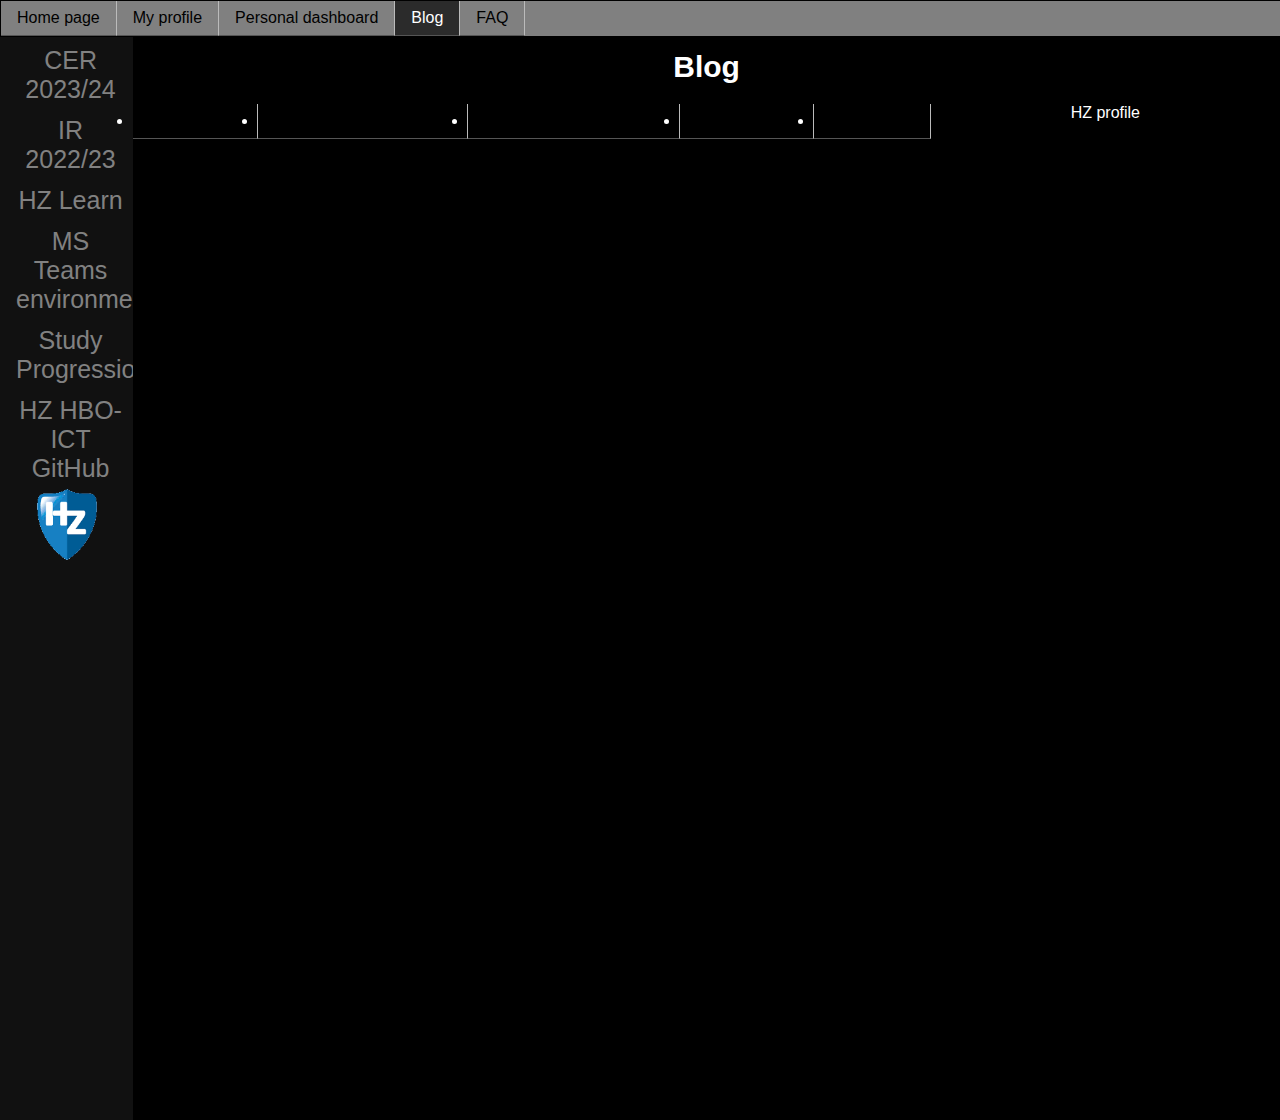
==== blog.html @ 1b1c184a "blog.html" ====
<!DOCTYPE html>
<html lang="en">

<head>
  <meta charset="UTF-8">
  <meta name="viewport" content="width=device-width, initial-scale=1.0">
  <meta http-equiv="X-UA-Compatible" content="ie=edge">
  <title>blog</title>
  <link href="styles.css" rel="stylesheet">
</head>

<body>
  <main>
    <nav>
      <ul>
        <li><a href="index.html">Home page</a></li>
        <li><a href="profile.html">My profile</a></li>
        <li><a href="dashboard.html">Personal dashboard</a></li>
        <li><a class="active" href="blog.html">Blog</a></li>
        <li><a href="faq.html">FAQ</a></li>
      </ul>
    </nav>
    <div class="sidenav">
      <a href="https://hz.nl/uploads/documents/1.4-Over-de-HZ/1.4.3.-Regelingen-en-documenten/OERS/
      2023-2024/Juli/TWE/IR-B-HBO-ICT-full-time-2023-2024-DEF.pdf" target="_blank">CER 2023/24</a>
      <a href="https://hz.nl/uploads/documents/1.4-Over-de-HZ/1.4.3.-Regelingen-en-documenten/OERS/
      2022-2023/IR-CER-HZ-B-HBO-ICT-full-time-2022-2023-DEF2.pdf" target="_blank">IR 2022/23</a>
      <a href="https://learn.hz.nl/my/" target="_blank">HZ Learn</a>
      <a href="https://teams.microsoft.com/_?culture=nl-nl&country=nl#/school/teams-grid/General?ctx=teamsGrid"
      target="_blank">MS Teams environment</a>
      <a href="https://hz.osiris-student.nl/" target="_blank">Study Progression</a>
      <a href="https://github.com/HZ-HBO-ICT" target="_blank">HZ HBO-ICT GitHub</a>
      <img src="img\HZ_Logo.png" style="width:60px;">
    </div>
    <article>
      <h1>Blog</h1>
      <section>
      <p>
        <li><a href="blog-posts/studychoice.html" target="_blank">Study choice</a></li>
        <li><a href="blog-posts/swot.html" target="_blank">Personal SWOT analysis</a></li>
        <li><a href="blog-posts/experience.html" target="_blank">Programming experience</a></li>
        <li><a href="blog-posts/feedback.html" target="_blank">First feedback</a></li>
        <li><a href="blog-posts/work.html" target="_blank">Work in ICT</a></li>
      </p>
    </section>
  </article>
</main>
<footer>HZ profile</footer>
</body>
</html>
---- styles.css ----
body {
  background-color: black;
  color: white;
  font-family: Arial;
  margin:0;
  padding:0;
}

nav {
  font-family: Arial, Helvetica, sans-serif;
}

a {
  color: white;
}

a:visited {
  color: lightgray;
}

a:hover {
  color: yellow;
  background-color: rgb(50, 50, 52);
}

a:active {
  color: blue;
}
.active {
  background-color: #2b2b2b;
  color: white;
}

h1,
h2,
p {
  text-align: center;
}

h1 {
  font-size: 30px;
  padding-top: 30px;
}

ul {
  list-style-type: none;
  margin: 0;
  padding: 0;
  overflow: hidden;
  background-color: gray;
  border: 1px solid black;
  position: fixed;
  top: 0;
  width: 100%;
}

li a {
  display: block;
  color: black;
  padding: 8px 16px;
  text-decoration: none;
}

li {
  float: left;
  text-align: center;
  border-bottom: 1px solid #555;
  border-right: 1px solid #bbb;
}

h3, h4{
  font-size: 12px;
}
h4 {
  text-align: left;
}

table{
  margin-left:auto;
  margin-right:auto;
  text-align: center;
}

header {
  padding: 0%;
}

main {
width: 100%;
margin-left: auto;
margin-right: auto;
text-align: center;
}

footer {
  text-align: center;
}
.sidenav {
  height: 1080px;
  width: 10.4%; 
  background-color: #111;
  overflow-x: hidden; 
  padding-top: 20px;
  float: left;
}


.sidenav a {
  padding: 6px 8px 6px 16px;
  text-decoration: none;
  font-size: 25px;
  color: #818181;
  display: block;
}


.sidenav a:hover {
  color: #f1f1f1;
}
article {
  width: 100%;
  float: top;
}
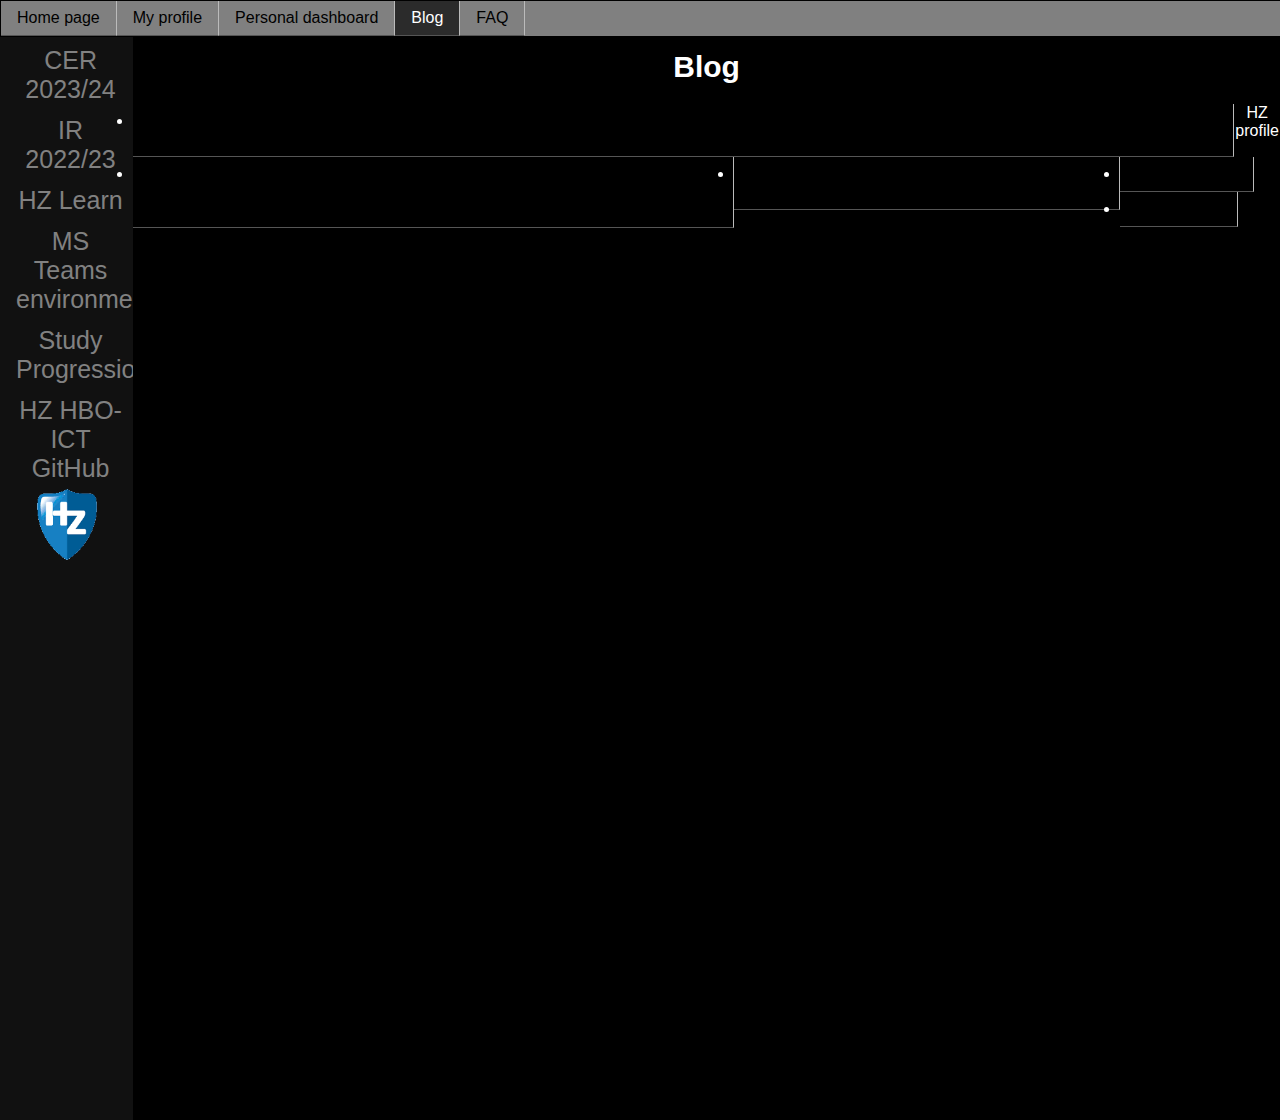
==== commit f0d9073c: "blog-posts/experience.html" ====
--- a/blog.html
+++ b/blog.html
@@ -36,12 +36,17 @@
       <h1>Blog</h1>
       <section>
       <p>
-        <li><a href="blog-posts/studychoice.html" target="_blank">Study choice</a></li>
-        <li><a href="blog-posts/swot.html" target="_blank">Personal SWOT analysis</a></li>
-        <li><a href="blog-posts/experience.html" target="_blank">Programming experience</a></li>
+        <li><a href="blog-posts/studychoice.html" target="_blank">Study choice<br>
+          I like to learn about computers and how they work, and I like to apply that knowledge by helping others
+          and myself in related tasks...(click to read more)</a></li>
+        <li><a href="blog-posts/swot.html" target="_blank">Personal SWOT analysis<br>
+        My own SWOT analysis: <br> 
+        My strenghts: one of my strenghts is my own determination...(click to read more)</a></li>
+        <li><a href="blog-posts/experience.html" target="_blank">Programming experience<br>
+        My programming experience...(click to read more)</a></li>
         <li><a href="blog-posts/feedback.html" target="_blank">First feedback</a></li>
         <li><a href="blog-posts/work.html" target="_blank">Work in ICT</a></li>
-      </p>
+        </p>
     </section>
   </article>
 </main>
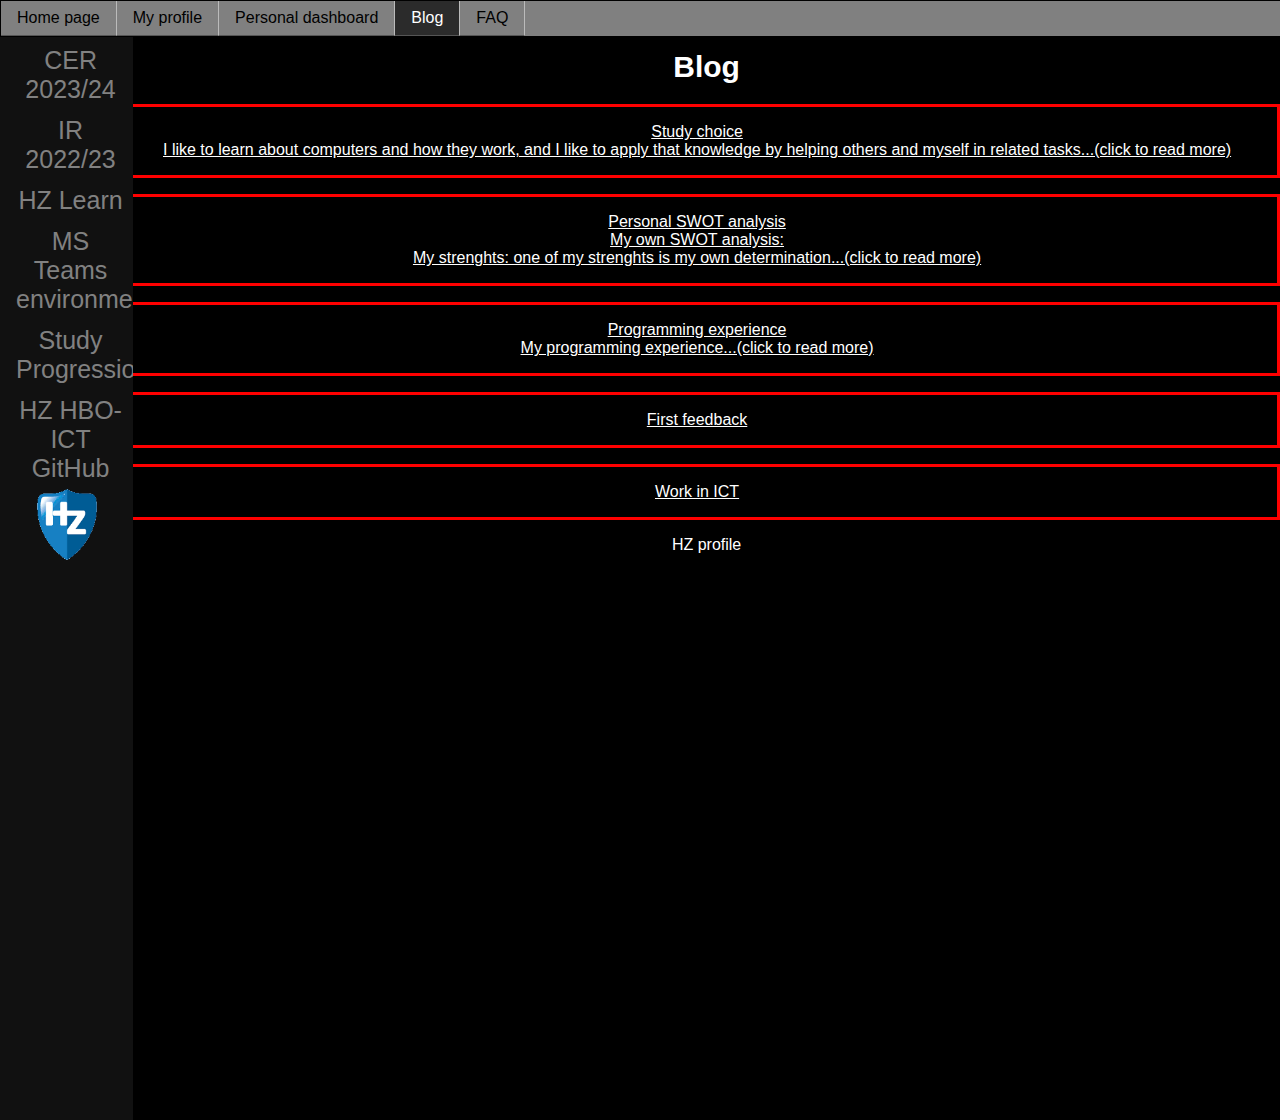
==== commit 6afa51cd: "blog.html" ====
--- a/blog.html
+++ b/blog.html
@@ -35,18 +35,16 @@
     <article>
       <h1>Blog</h1>
       <section>
-      <p>
-        <li><a href="blog-posts/studychoice.html" target="_blank">Study choice<br>
+      <p class="myBorder"><a href="blog-posts/studychoice.html" target="_blank">Study choice<br>
           I like to learn about computers and how they work, and I like to apply that knowledge by helping others
-          and myself in related tasks...(click to read more)</a></li>
-        <li><a href="blog-posts/swot.html" target="_blank">Personal SWOT analysis<br>
+          and myself in related tasks...(click to read more)</a></p>
+        <p class="myBorder"><a href="blog-posts/swot.html" target="_blank">Personal SWOT analysis<br>
         My own SWOT analysis: <br> 
-        My strenghts: one of my strenghts is my own determination...(click to read more)</a></li>
-        <li><a href="blog-posts/experience.html" target="_blank">Programming experience<br>
-        My programming experience...(click to read more)</a></li>
-        <li><a href="blog-posts/feedback.html" target="_blank">First feedback</a></li>
-        <li><a href="blog-posts/work.html" target="_blank">Work in ICT</a></li>
-        </p>
+        My strenghts: one of my strenghts is my own determination...(click to read more)</a></p>
+        <p class="myBorder"><a href="blog-posts/experience.html" target="_blank">Programming experience<br>
+        My programming experience...(click to read more)</a></p>
+        <p class="myBorder"><a href="blog-posts/feedback.html" target="_blank">First feedback</a></p>
+        <p class="myBorder"><a href="blog-posts/work.html" target="_blank">Work in ICT</a></p>
     </section>
   </article>
 </main>
--- a/styles.css
+++ b/styles.css
@@ -121,3 +121,9 @@
   width: 100%;
   float: top;
 }
+p.myBorder {
+  border-width:3px;
+  border-style:solid; 
+  border-color:#FF0000; 
+  padding: 1em;
+}
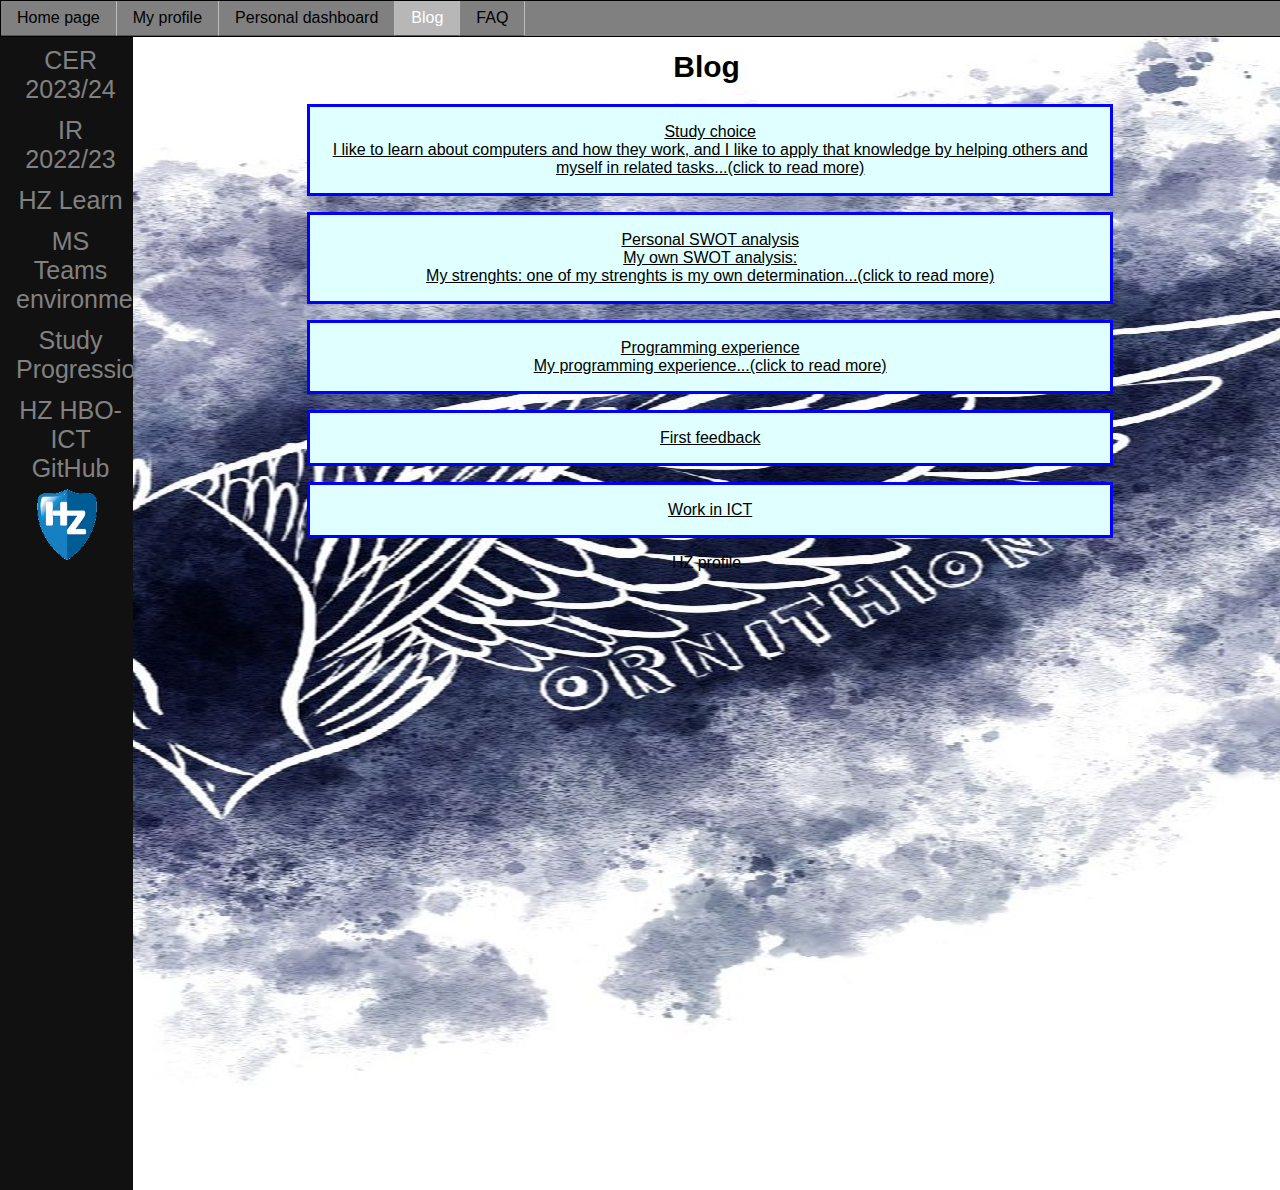
==== commit 1a06781c: "styles.css" ====
--- a/blog.html
+++ b/blog.html
@@ -12,7 +12,7 @@
 <body>
   <main>
     <nav>
-      <ul>
+      <ul class="navigation">
         <li><a href="index.html">Home page</a></li>
         <li><a href="profile.html">My profile</a></li>
         <li><a href="dashboard.html">Personal dashboard</a></li>
@@ -27,7 +27,7 @@
       2022-2023/IR-CER-HZ-B-HBO-ICT-full-time-2022-2023-DEF2.pdf" target="_blank">IR 2022/23</a>
       <a href="https://learn.hz.nl/my/" target="_blank">HZ Learn</a>
       <a href="https://teams.microsoft.com/_?culture=nl-nl&country=nl#/school/teams-grid/General?ctx=teamsGrid"
-      target="_blank">MS Teams environment</a>
+        target="_blank">MS Teams environment</a>
       <a href="https://hz.osiris-student.nl/" target="_blank">Study Progression</a>
       <a href="https://github.com/HZ-HBO-ICT" target="_blank">HZ HBO-ICT GitHub</a>
       <img src="img\HZ_Logo.png" style="width:60px;">
@@ -35,19 +35,20 @@
     <article>
       <h1>Blog</h1>
       <section>
-      <p class="myBorder"><a href="blog-posts/studychoice.html" target="_blank">Study choice<br>
-          I like to learn about computers and how they work, and I like to apply that knowledge by helping others
-          and myself in related tasks...(click to read more)</a></p>
+        <p class="myBorder"><a href="blog-posts/studychoice.html" target="_blank">Study choice<br>
+            I like to learn about computers and how they work, and I like to apply that knowledge by helping others
+            and myself in related tasks...(click to read more)</a></p>
         <p class="myBorder"><a href="blog-posts/swot.html" target="_blank">Personal SWOT analysis<br>
-        My own SWOT analysis: <br> 
-        My strenghts: one of my strenghts is my own determination...(click to read more)</a></p>
+            My own SWOT analysis: <br>
+            My strenghts: one of my strenghts is my own determination...(click to read more)</a></p>
         <p class="myBorder"><a href="blog-posts/experience.html" target="_blank">Programming experience<br>
-        My programming experience...(click to read more)</a></p>
+            My programming experience...(click to read more)</a></p>
         <p class="myBorder"><a href="blog-posts/feedback.html" target="_blank">First feedback</a></p>
         <p class="myBorder"><a href="blog-posts/work.html" target="_blank">Work in ICT</a></p>
-    </section>
-  </article>
-</main>
-<footer>HZ profile</footer>
+      </section>
+    </article>
+  </main>
+  <footer>HZ profile</footer>
 </body>
+
 </html>--- a/styles.css
+++ b/styles.css
@@ -1,9 +1,10 @@
 body {
-  background-color: black;
-  color: white;
+  background-image: url('/img/ornithion_logo4.jpg');
+  background-position: center center;
+  color: black;
   font-family: Arial;
-  margin:0;
-  padding:0;
+  margin: 0;
+  padding: 0;
 }
 
 nav {
@@ -11,23 +12,24 @@
 }
 
 a {
-  color: white;
+  color: black;
 }
 
 a:visited {
-  color: lightgray;
+  color: black;
 }
 
 a:hover {
-  color: yellow;
-  background-color: rgb(50, 50, 52);
+  color: black;
+  background-color: #c2c2c2;
 }
 
 a:active {
   color: blue;
 }
+
 .active {
-  background-color: #2b2b2b;
+  background-color: #b7b7b7;
   color: white;
 }
 
@@ -42,7 +44,7 @@
   padding-top: 30px;
 }
 
-ul {
+ul.navigation {
   list-style-type: none;
   margin: 0;
   padding: 0;
@@ -68,17 +70,26 @@
   border-right: 1px solid #bbb;
 }
 
-h3, h4{
+h3,
+h4 {
   font-size: 12px;
 }
+
 h4 {
   text-align: left;
-}
-
-table{
-  margin-left:auto;
-  margin-right:auto;
-  text-align: center;
+  margin-left: 28%;
+  margin-right: auto
+}
+
+progress {
+transform: scale(1);
+}
+
+table {
+  margin-left: auto;
+  margin-right: auto;
+  text-align: center;
+  background-color: white;
 }
 
 header {
@@ -86,20 +97,21 @@
 }
 
 main {
-width: 100%;
-margin-left: auto;
-margin-right: auto;
-text-align: center;
+  width: 100%;
+  margin-left: auto;
+  margin-right: auto;
+  text-align: center;
 }
 
 footer {
   text-align: center;
 }
+
 .sidenav {
-  height: 1080px;
-  width: 10.4%; 
+  height: 1150px;
+  width: 10.4%;
   background-color: #111;
-  overflow-x: hidden; 
+  overflow-x: hidden;
   padding-top: 20px;
   float: left;
 }
@@ -117,13 +129,108 @@
 .sidenav a:hover {
   color: #f1f1f1;
 }
+
 article {
   width: 100%;
   float: top;
 }
+
 p.myBorder {
-  border-width:3px;
-  border-style:solid; 
-  border-color:#FF0000; 
+  width: 60%;
+  margin-left: 24%;
+  margin-right: auto;
+  border-width: 3px;
+  border-style: solid;
+  border-color: blue;
   padding: 1em;
-}
+  background-color: lightcyan;
+}
+
+p.studychoice {
+  border-color: blue;
+}
+
+p.studychoice,
+p.strenghts,
+p.weaknesses,
+p.opportunities,
+p.threats {
+  width: 50%;
+  margin-left: auto;
+  margin-right: auto;
+  text-align: left;
+  border-width: 3px;
+  border-style: solid;
+  background-color: white;
+  padding: 1em;
+}
+
+p.strenghts,
+p.opportunities {
+  border-color: green;
+}
+
+p.weaknesses,
+p.threats {
+  border-color: red;
+}
+
+p.homepageText {
+  width: 60%;
+  margin-left: 25%;
+  margin-right: auto;
+  text-align: center;
+  background-color: white;
+  border-style: solid;
+  border-color: blue;
+}
+
+ul.character {
+  margin-left: 8%;
+  margin-right: auto;
+  text-align: left;
+}
+
+p.characterList {
+  text-align: left;
+  margin-left: 31.5%;
+  margin-right: auto;
+}
+
+table,
+th,
+td {
+  border: 3px solid blue;
+}
+
+td {
+  text-align: left;
+}
+
+img.frans, img.ana {
+  width: 300px;
+  margin-left: 8%;
+}
+
+img.frans {
+  margin-top: -10%;
+}
+
+img.ana {
+  margin-top: -7%;
+}
+
+p.feedbackFrans, p.feedbackAna {
+  margin-left: 30%;
+  width: 50%;
+  text-align: left;
+  background-color: white;
+  border-style: solid;
+  border-color: blue;
+}
+
+img.gif {
+margin-left:37%;
+margin-right:65%;
+transform: scale(1);
+}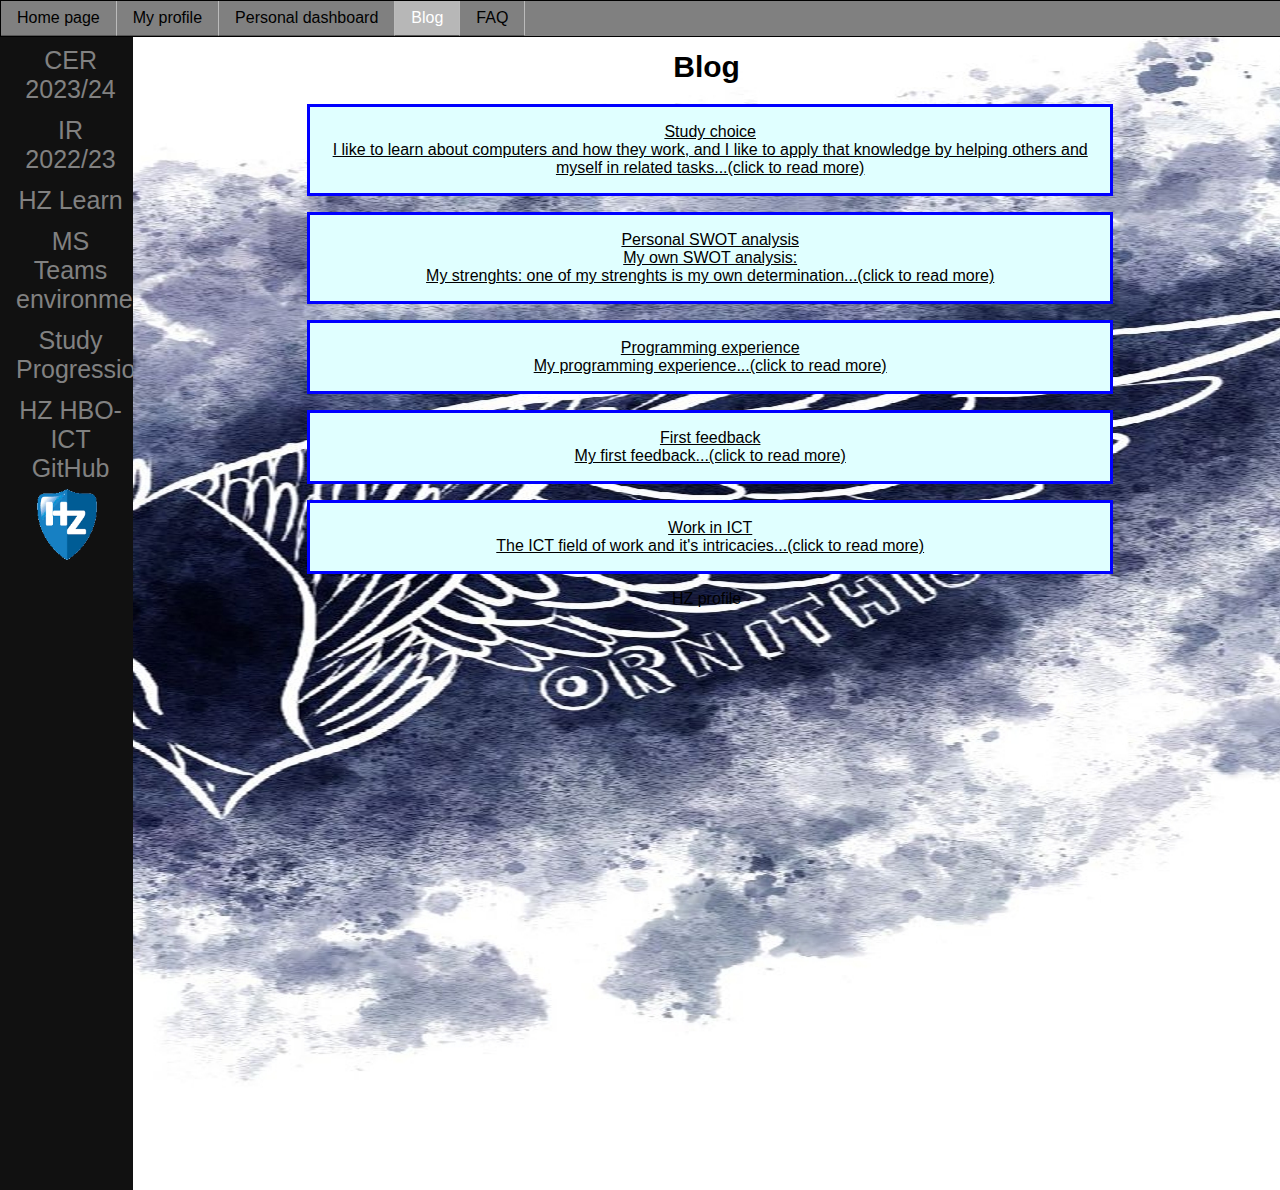
==== commit da1d1e61: "blog-posts/work.html" ====
--- a/blog.html
+++ b/blog.html
@@ -43,8 +43,10 @@
             My strenghts: one of my strenghts is my own determination...(click to read more)</a></p>
         <p class="myBorder"><a href="blog-posts/experience.html" target="_blank">Programming experience<br>
             My programming experience...(click to read more)</a></p>
-        <p class="myBorder"><a href="blog-posts/feedback.html" target="_blank">First feedback</a></p>
-        <p class="myBorder"><a href="blog-posts/work.html" target="_blank">Work in ICT</a></p>
+        <p class="myBorder"><a href="blog-posts/feedback.html" target="_blank">First feedback<br>
+        My first feedback...(click to read more)</a></p>
+        <p class="myBorder"><a href="blog-posts/work.html" target="_blank">Work in ICT<br>
+        The ICT field of work and it's intricacies...(click to read more)</a></p>
       </section>
     </article>
   </main>
--- a/styles.css
+++ b/styles.css
@@ -82,9 +82,12 @@
 }
 
 progress {
-transform: scale(1);
-}
-
+transform: scale(2);
+margin-left: 16%;
+}
+label {
+ margin-left: 11%; 
+}
 table {
   margin-left: auto;
   margin-right: auto;
@@ -233,4 +236,35 @@
 margin-left:37%;
 margin-right:65%;
 transform: scale(1);
+}
+table.faq {
+  width: 50%;
+}
+
+ol.workArticles {
+  width: 17%;
+  background-color: white;
+  margin-left:40%;
+  margin-right: auto;
+  border-style: solid;
+  border-color: blue;
+}
+p.article {
+  text-align: left;
+}
+p.work {
+  width: 19.5%;
+  background-color: white;
+  margin-left:40%;
+  margin-right: auto;
+  border-style: solid;
+  border-color: blue;
+}
+
+p.legend {
+  background-color: white;
+  border-style: solid;
+  border-color: blue;
+  width: 50%;
+  margin-left: 30%;
 }